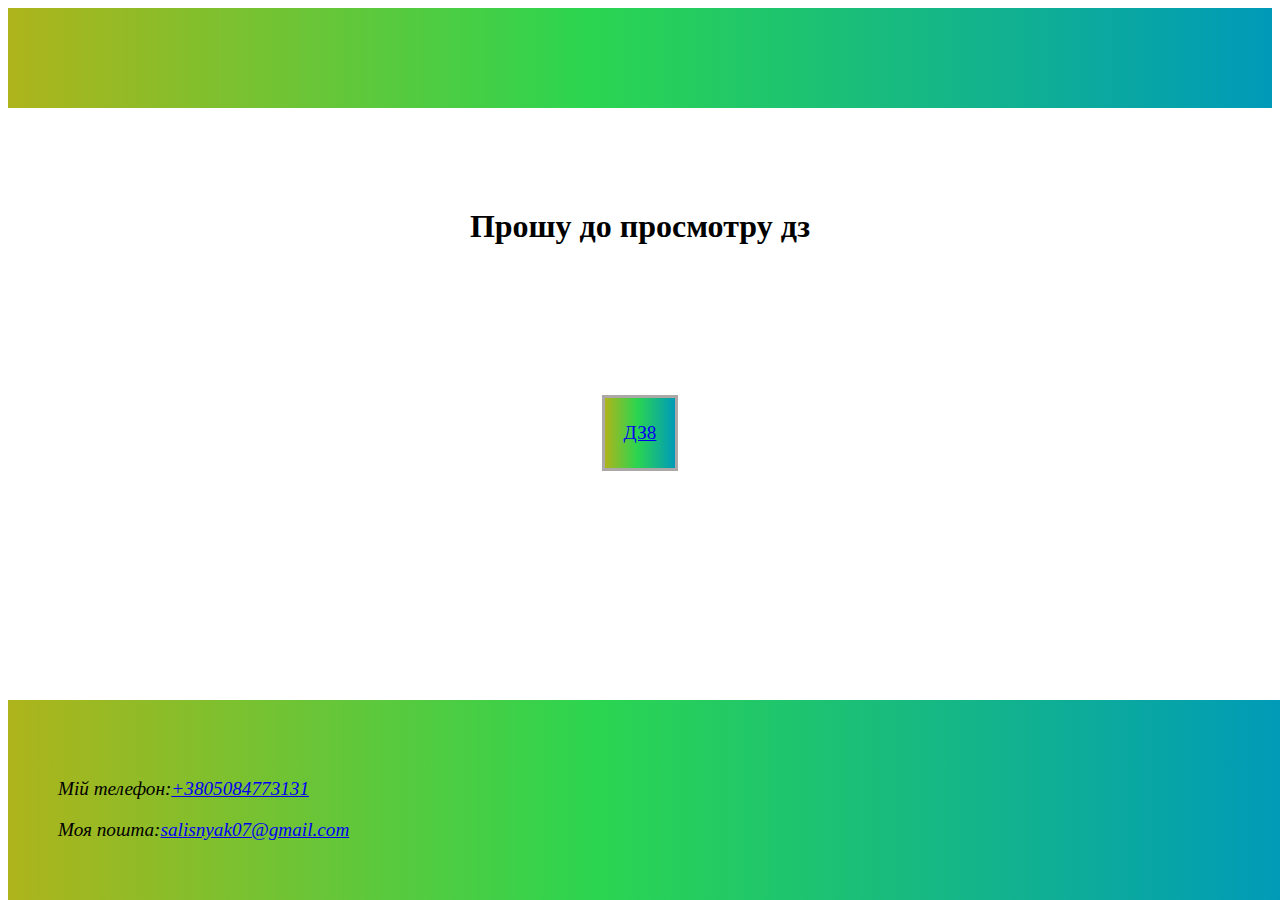
==== index.html @ b7558d97 "dz9" ====
<!DOCTYPE html>
<html lang="uk">
<head>
    <link rel="stylesheet" href="./style/style1.css">
    <meta charset="UTF-8">
    <meta http-equiv="X-UA-Compatible" content="IE=edge">
    <meta name="viewport" content="width=device-width, initial-scale=1.0">
    <title>Main</title>
</head>
<body>
    <header class="main-header">
        <div>

        </div>
    </header>
<main class="container">
    <h1 style="text-align: center; margin-top: 100px;">Прошу до просмотру дз</h1>
    <div>
        <a href="./dz8.html" class="a1"><span>ДЗ8</span></a>
    </div>
</main>
<footer class="main-footer">
    <div class="first-footer">
    <address>
        <p>Мій телефон:<a href="tel:+3805084773131">+3805084773131</a></p>
        <p>Моя пошта:<a href="mailto:salisnyak07@gmail.com">salisnyak07@gmail.com</a></p>
    </address>
</div>
</footer>
</body>
</html>
---- style/style1.css ----
*,
*::before *::after {
    box-sizing: border-box;
}
.container {
    background-image: url("/next-page/imgs/фон.jpg");
    background-size: contain;
    background-repeat: no-repeat;
}
.a1 {
    border: solid 3px #aca8a8;
    background: rgb(174, 180, 27);
    background: linear-gradient(90deg, rgba(174, 180, 27, 1) 0%, rgba(43, 213, 80, 1) 46%, rgba(0, 154, 185, 1) 100%);
    width: 70px;
    height: 70px;
    display: flex;
    align-items: center;
    margin: 150px auto;
    justify-content: center;
    font-size: larger;
}
.main-footer {
    background: rgb(174, 180, 27);
    background: linear-gradient(90deg, rgba(174, 180, 27, 1) 0%, rgba(43, 213, 80, 1) 46%, rgba(0, 154, 185, 1) 100%);
    width: 100%;
    height: 200px;
    z-index: -1;
    position: absolute;
    bottom: 0;
}
.first-footer {
    position: absolute;
    bottom: 40px;
    left: 50px;
    font-size: larger
}
.main-header {
    background: rgb(174, 180, 27);
    background: linear-gradient(90deg, rgba(174, 180, 27, 1) 0%, rgba(43, 213, 80, 1) 46%, rgba(0, 154, 185, 1) 100%);
    width: 100%;
    height: 100px;
}
.part-first {
    display: flex;
    justify-content: space-around;
    margin-top: 60px;
}
.part-first-1 {
    width: 300px;
    height: 300px;
    background-color: aqua;
}
.part-first-2 {
    width: 300px;
    height: 300px;
    background-color: rgb(44, 189, 87);
    position: relative;
    top: 70px;
    left: 50px;
}
.part-first-3 {
    width: 300px;
    height: 300px;
    background-color: rgb(243, 170, 75);
}
.part-second {
    background-color: rgb(114, 110, 110);
    width: 750px;
    margin: 100px auto;

}
.part-second-0 {
    position: fixed;
    background-color: rgb(209, 97, 97);
    width: 750px;
    height: 40px;
}
.part-second-1 {
    width: 300px;
    height: 300px;
    background-color: rgb(131, 133, 9);
}
.part-second-2 {
    width: 300px;
    height: 300px;
    background-color: rgb(111, 151, 151);
}
.part-second-3 {
    width: 300px;
    height: 300px;
    background-color: rgb(158, 15, 110);
}

.part-second-4 {
    width: 300px;
    height: 300px;
    background-color: rgb(166, 255, 0);
}
.part-third-img {
width: 45px;
height: 40px;
position: sticky;
bottom: 100px;
left: 50px;
border: 1px;
border-radius: 50%;
z-index: 1;
}
.part-fourth {
    display: flex;
    margin-top: 60px;
}
.part-fourth-1 {
    width: 300px;
    height: 300px;
    background-color: rgb(0, 209, 209);
    z-index: 1;
}
.part-fourth-2 {
    width: 300px;
    height: 300px;
    background-color: rgb(92, 216, 140);
    z-index: 2;
}
.part-fourth-3 {
    width: 300px;
    height: 300px;
    background-color: rgb(206, 67, 171);
    z-index: 3;
}
.dz9-1 {
    width: 300px;
    height: 300px;
    background-color: darksalmon;
    margin: auto;
}
.dz9-1:hover {
    animation-name: part-1;
    animation-duration: 2s;
    animation-timing-function: linear;
    animation-iteration-count: infinite;
}
@keyframes part-1 {
    0% {
        background-color: darksalmon;
        transform: rotate(0deg);
    }
    25% {
        background-color: chartreuse;
        transform: rotate(90deg);
    }
    500% {
        background-color: aqua;
        transform: rotate(180deg);
    }
    750% {
            background-color: rgb(146, 62, 34);
            transform: rotate(270deg);
        }
    100% {
        background-color: darksalmon;
        transform: rotate(360deg);
    }
}
.dz9-2 {
    width: 700px;
    height: 320px;
    border: #000 solid 3px;
    margin: auto;
}
@keyframes part-2 {
 0% {
    margin-top: 10px;
    margin-left: 10px;
 }
25% {
    margin-top: 80px;
    margin-left: 175px;
}
50% {
    margin-top: 160px;
    margin-left: 350px;
}
50% {
    margin-top: 240px;
    margin-left: 525px;
}
50% {
    margin-top: 280px;
    margin-left: 630px;
}
}
.dz9-2-p {
    font-size: x-large;
    animation-name: part-2;
    animation-duration: 10s;
    animation-timing-function: ease-in;
    animation-iteration-count: infinite;
}
.dz9-3 {
    display: flex;
    justify-content: end;
}
.bullet {
    position: relative;
    top: 35px;
    width: 70px;
    height: 40px;
}
.gun {
    width: 200px;
    height: 150px;
}
@keyframes gun {
  0% {
    transform: rotate(0deg);
  }
  100% {
    transform: rotate(15deg);
  }  
}
@keyframes bullet {
    0% {
        display: block;
    }
    25% {
        margin-right: 100px;
    }
    50% {
      margin-right: 200px;  
    }
    75% {
            margin-right: 300px;
    }
    100% {
            margin-right: 400px;
            display: none;
    }
}
.gun:active {
    animation-name: gun;
    animation-duration: 200ms;
    animation-timing-function: linear;
}
.bullet:active {
    animation-name: bullet;
    animation-duration: 3s;
    animation-timing-function: linear;
}
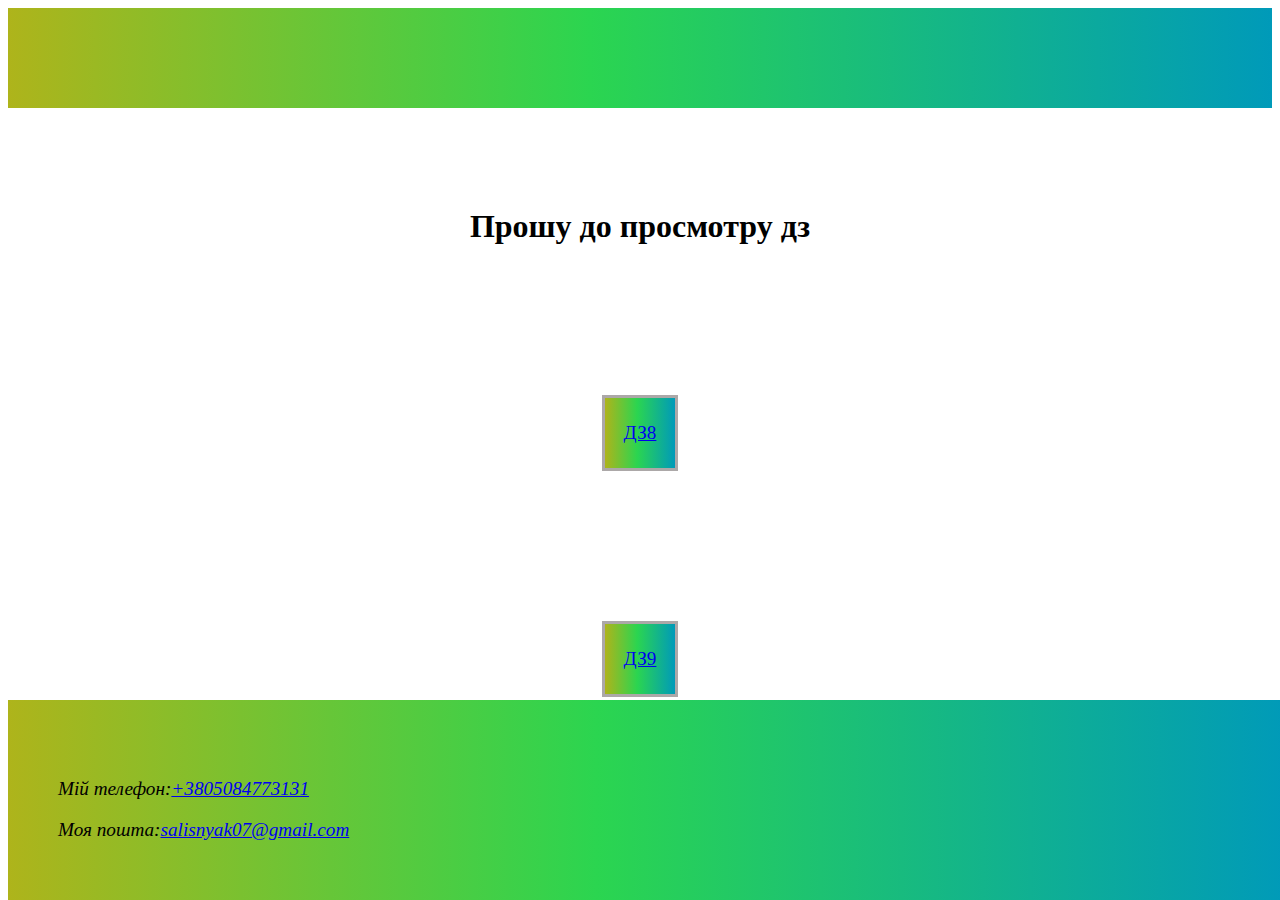
==== commit 561547ba: "dz9" ====
--- a/index.html
+++ b/index.html
@@ -17,6 +17,7 @@
     <h1 style="text-align: center; margin-top: 100px;">Прошу до просмотру дз</h1>
     <div>
         <a href="./dz8.html" class="a1"><span>ДЗ8</span></a>
+        <a href="./dz9.html" class="a1">ДЗ9</a>
     </div>
 </main>
 <footer class="main-footer">
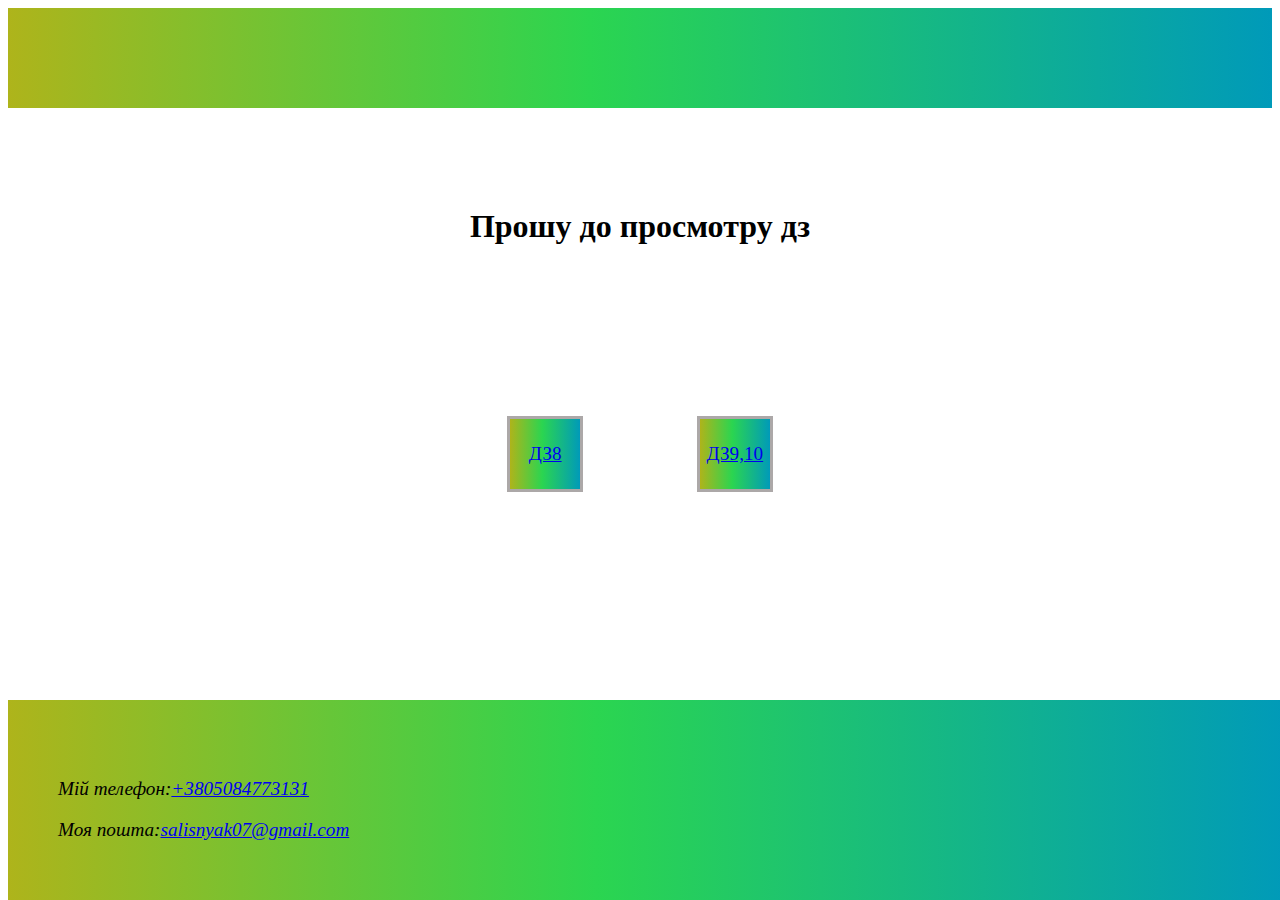
==== commit 258887f7: "question(dz10)" ====
--- a/index.html
+++ b/index.html
@@ -15,9 +15,9 @@
     </header>
 <main class="container">
     <h1 style="text-align: center; margin-top: 100px;">Прошу до просмотру дз</h1>
-    <div>
+    <div style="display: flex; width: 30%; margin: auto;">
         <a href="./dz8.html" class="a1"><span>ДЗ8</span></a>
-        <a href="./dz9.html" class="a1">ДЗ9</a>
+        <a href="./dz9.html" class="a2">ДЗ9,10</a>
     </div>
 </main>
 <footer class="main-footer">
--- a/style/style1.css
+++ b/style/style1.css
@@ -2,12 +2,19 @@
 *::before *::after {
     box-sizing: border-box;
 }
-.container {
-    background-image: url("/next-page/imgs/фон.jpg");
-    background-size: contain;
-    background-repeat: no-repeat;
-}
 .a1 {
+    border: solid 3px #aca8a8;
+    background: rgb(174, 180, 27);
+    background: linear-gradient(90deg, rgba(174, 180, 27, 1) 0%, rgba(43, 213, 80, 1) 46%, rgba(0, 154, 185, 1) 100%);
+    width: 70px;
+    height: 70px;
+    display: flex;
+    align-items: center;
+    margin: 150px auto;
+    justify-content: center;
+    font-size: larger;
+}
+.a2 {
     border: solid 3px #aca8a8;
     background: rgb(174, 180, 27);
     background: linear-gradient(90deg, rgba(174, 180, 27, 1) 0%, rgba(43, 213, 80, 1) 46%, rgba(0, 154, 185, 1) 100%);
@@ -246,4 +253,49 @@
     animation-name: bullet;
     animation-duration: 3s;
     animation-timing-function: linear;
+}
+.dz10-1 {
+    width: 300px;
+    height: 300px;
+    background-color: rgb(200, 238, 112);
+    margin: auto;
+}
+@keyframes skew {
+    0% {
+        transform: skewX(0);
+        background-color: rgb(200, 238, 112);
+    }
+    50% {
+        transform: skewX(30deg);
+        background-color: rgb(76, 192, 192);
+    }
+    100% {
+        transform: skewX(0);
+        background-color: rgb(95, 82, 67);
+    }
+}
+.dz10-1:hover {
+    animation-name: skew;
+    animation-timing-function: linear;
+    animation-iteration-count: infinite;
+}
+.dz10-2 {
+    width: 300px;
+    height: 300px;
+    background-color: rgb(211, 152, 226);
+    margin: 100px auto;
+    border-radius: 50%;
+}
+@keyframes scale {
+    0% {
+        transform: scale(1);
+    }
+    100% {
+        transform: scale(0.3 1.5);
+    }
+}
+.dz10-2:hover {
+    animation-name: scale;
+    animation-timing-function: linear;
+    animation-iteration-count: infinite;
 }